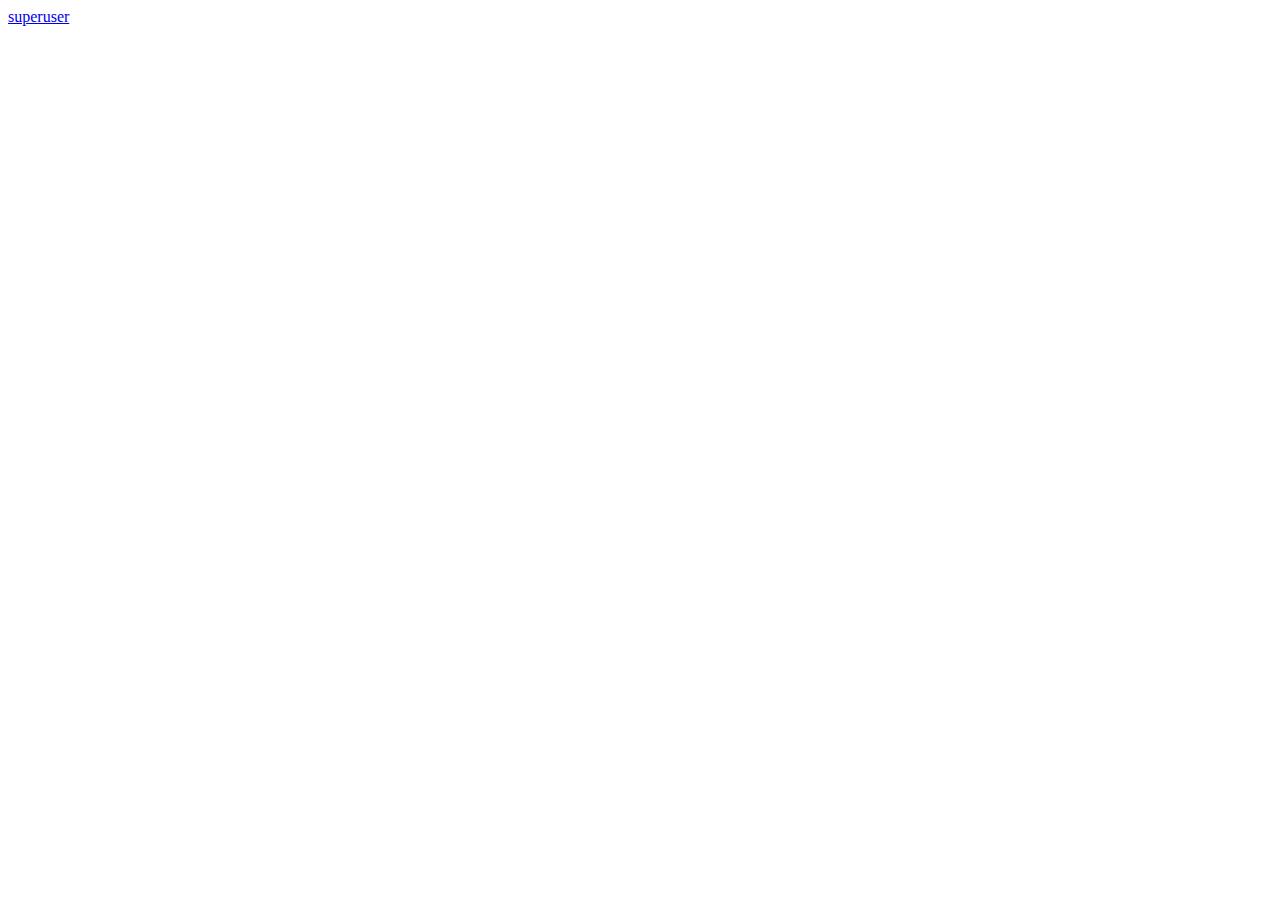
==== test/in-place-edit.html @ 44fd477b "Seems like I added bootstrap 🤔" ====
<html>
    <head>
        <script type="text/javascript" src="../Chrome Extension/jquery-1.12.0.min.js"></script>
        <link href="../Chrome Extension/bootstrap3/css/bootstrap.min.css" />
        <script type="text/javascript" src="../Chrome Extension/bootstrap3/js/bootstrap.min.js"></script>

        <link href="../Chrome Extension/bootstrap3-editable/css/bootstrap-editable.css" />
        <script src="../Chrome Extension/bootstrap3-editable/js/bootstrap-editable.min.js"></script>
        <script>
            $('#username').editable({
            type: 'text',
            pk: 1,
            url: '/post',
            title: 'Enter username'
            }); 
        </script>
    </head>
    <body>
        <a href="#" id="username" data-type="text" data-pk="1" data-url="/post" data-title="Enter username">superuser</a>

    </body>
</html>
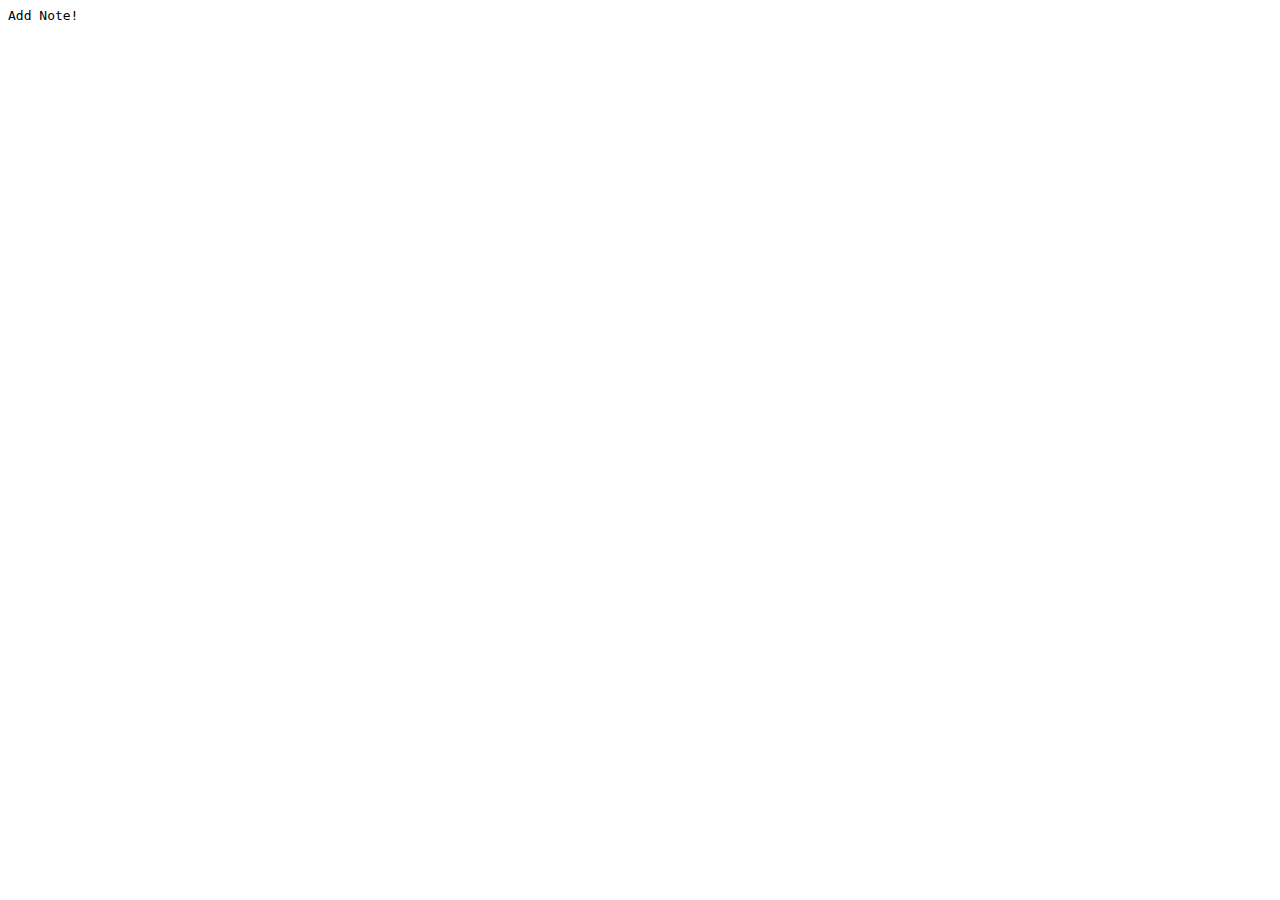
==== commit a9ecae9e: "In place edit is now working!" ====
--- a/test/in-place-edit.html
+++ b/test/in-place-edit.html
@@ -1,22 +1,53 @@
 <html>
     <head>
         <script type="text/javascript" src="../Chrome Extension/jquery-1.12.0.min.js"></script>
-        <link href="../Chrome Extension/bootstrap3/css/bootstrap.min.css" />
-        <script type="text/javascript" src="../Chrome Extension/bootstrap3/js/bootstrap.min.js"></script>
+        <script>
+            $.fn.inlineEdit = function(replaceWith, connectWith)
+            {
+                $(this).hover(function()
+                {
+                    $(this).addClass('hover');
+                }, function()
+                {
+                    $(this).removeClass('hover');
+                });
 
-        <link href="../Chrome Extension/bootstrap3-editable/css/bootstrap-editable.css" />
-        <script src="../Chrome Extension/bootstrap3-editable/js/bootstrap-editable.min.js"></script>
-        <script>
-            $('#username').editable({
-            type: 'text',
-            pk: 1,
-            url: '/post',
-            title: 'Enter username'
-            }); 
+                $(this).click(function()
+                {
+
+                    var elem = $(this);
+
+                    elem.hide();
+                    elem.after(replaceWith);
+                    replaceWith.focus();
+
+                    replaceWith.blur(function() {
+
+                        if ($(this).val() != "")
+                        {
+                            connectWith.val($(this).val()).change();
+                            elem.text($(this).val());
+                        }
+
+                        $(this).remove();
+                        elem.show();
+                    });
+                });
+            };
         </script>
     </head>
     <body>
-        <a href="#" id="username" data-type="text" data-pk="1" data-url="/post" data-title="Enter username">superuser</a>
+        <form>
+            <input type="hidden" name="hiddenField" />
+        </form>
 
+        <pre><p>Add Note!</p></pre>
+
+        <script type="text/javascript">
+        var replaceWith = $('<textarea rows="4" cols="50"></textarea>'),
+            connectWith = $('input[name="hiddenField"]');
+
+        $('p').inlineEdit(replaceWith, connectWith);
+        </script>
     </body>
 </html>
